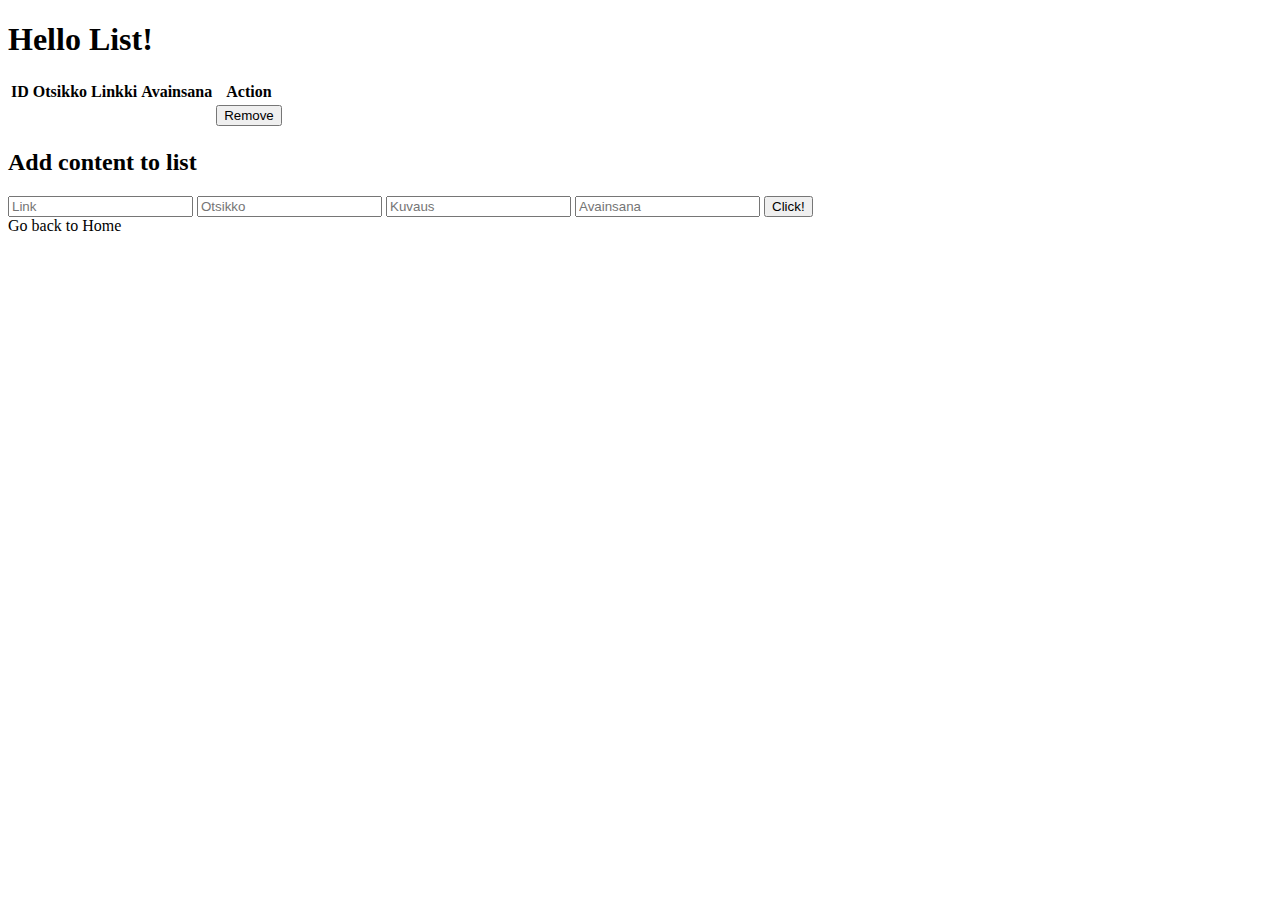
==== src/main/resources/templates/admin.html @ 8c6f78b4 "index,admin,list" ====
<!DOCTYPE html>
<html xmlns="http://www.w3.org/1999/xhtml" xmlns:th="http://www.thymeleaf.org">
  <head>
    <title>Hello List!</title>
    <link rel="stylesheet" type="text/css" href="/css/styles.css" />
  </head>

  <body>
    <h1>Hello List!</h1>

    <!-- Displaying content from the database in a table -->
    <table>
      <thead>
        <tr>
          <th>ID</th>
          <th>Otsikko</th>
          <th>Linkki</th>
          <th>Avainsana</th>
          <th>Action</th>
        </tr>
      </thead>
      <tbody>
        <tr th:each="item: ${list}">
          <td th:text="${item.id}"></td>
          <td th:text="${item.otsikko}"></td>
          <td>
            <a
              th:href="${item.link}"
              target="_blank"
              th:text="${item.kuvaus}"
            ></a>
          </td>
          <td th:text="${item.avainsana}"></td>
          <td>
            <form
              th:action="@{'/remove/' + ${item.id}}"
              method="post"
              style="display: inline"
            >
              <button type="submit">Remove</button>
            </form>
          </td>
        </tr>
      </tbody>
    </table>

    <!-- Form for adding content to the list -->
    <h2>Add content to list</h2>

    <form th:action="@{/}" method="POST">
      <input type="text" name="link" placeholder="Link" />
      <input type="text" name="otsikko" placeholder="Otsikko" />
      <input type="text" name="kuvaus" placeholder="Kuvaus" />
      <input type="text" name="avainsana" placeholder="Avainsana" />
      <input type="submit" value="Click!" />
    </form>
    <a th:href="@{/}">Go back to Home</a>
  </body>
</html>
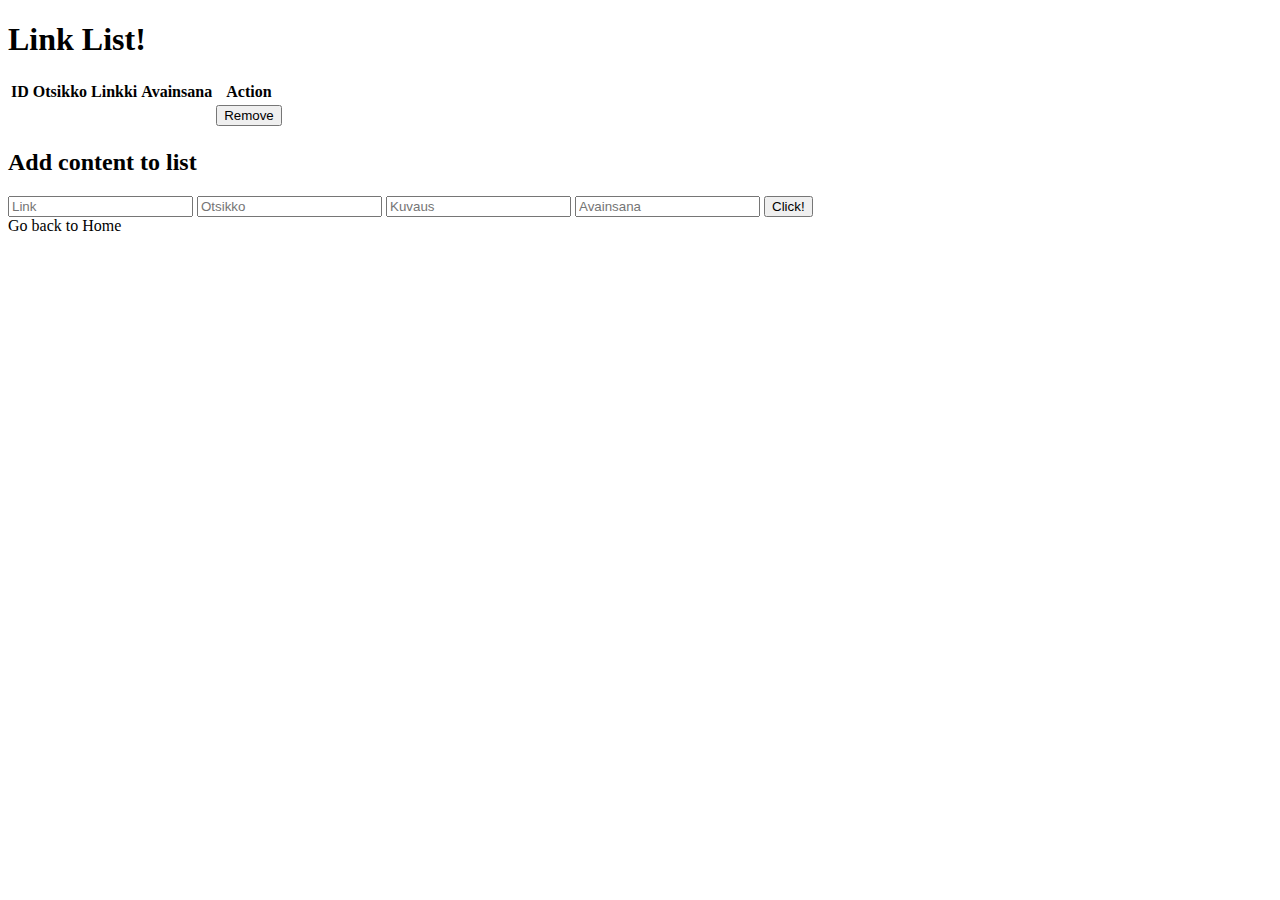
==== commit 4c5a6055: "final" ====
--- a/src/main/resources/templates/admin.html
+++ b/src/main/resources/templates/admin.html
@@ -1,12 +1,16 @@
 <!DOCTYPE html>
 <html xmlns="http://www.w3.org/1999/xhtml" xmlns:th="http://www.thymeleaf.org">
   <head>
-    <title>Hello List!</title>
-    <link rel="stylesheet" type="text/css" href="/css/styles.css" />
+    <title>Link List!</title>
+    <link rel="stylesheet" type="text/css" th:href="@{styles.css}" />
+    <link
+      href="https://fonts.googleapis.com/css?family=Roboto&display=swap"
+      rel="stylesheet"
+    />
   </head>
 
   <body>
-    <h1>Hello List!</h1>
+    <h1>Link List!</h1>
 
     <!-- Displaying content from the database in a table -->
     <table>
